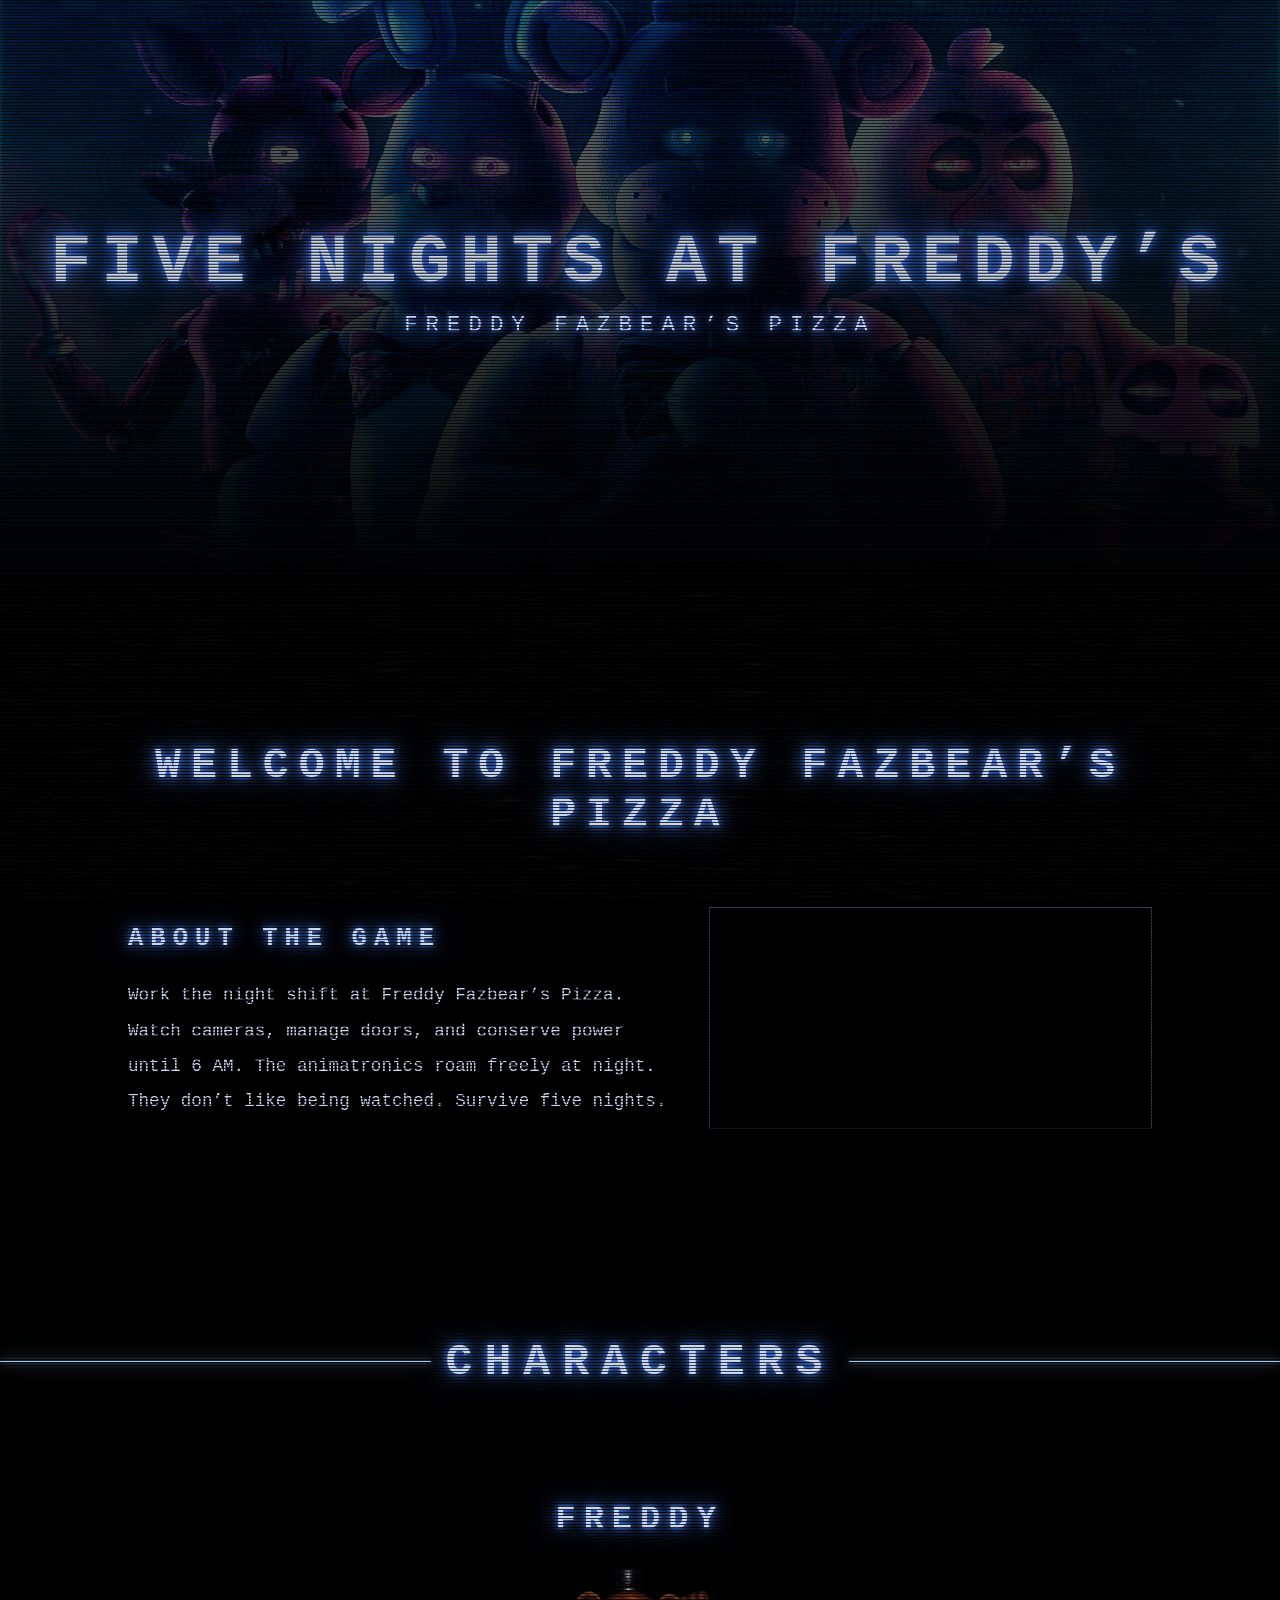
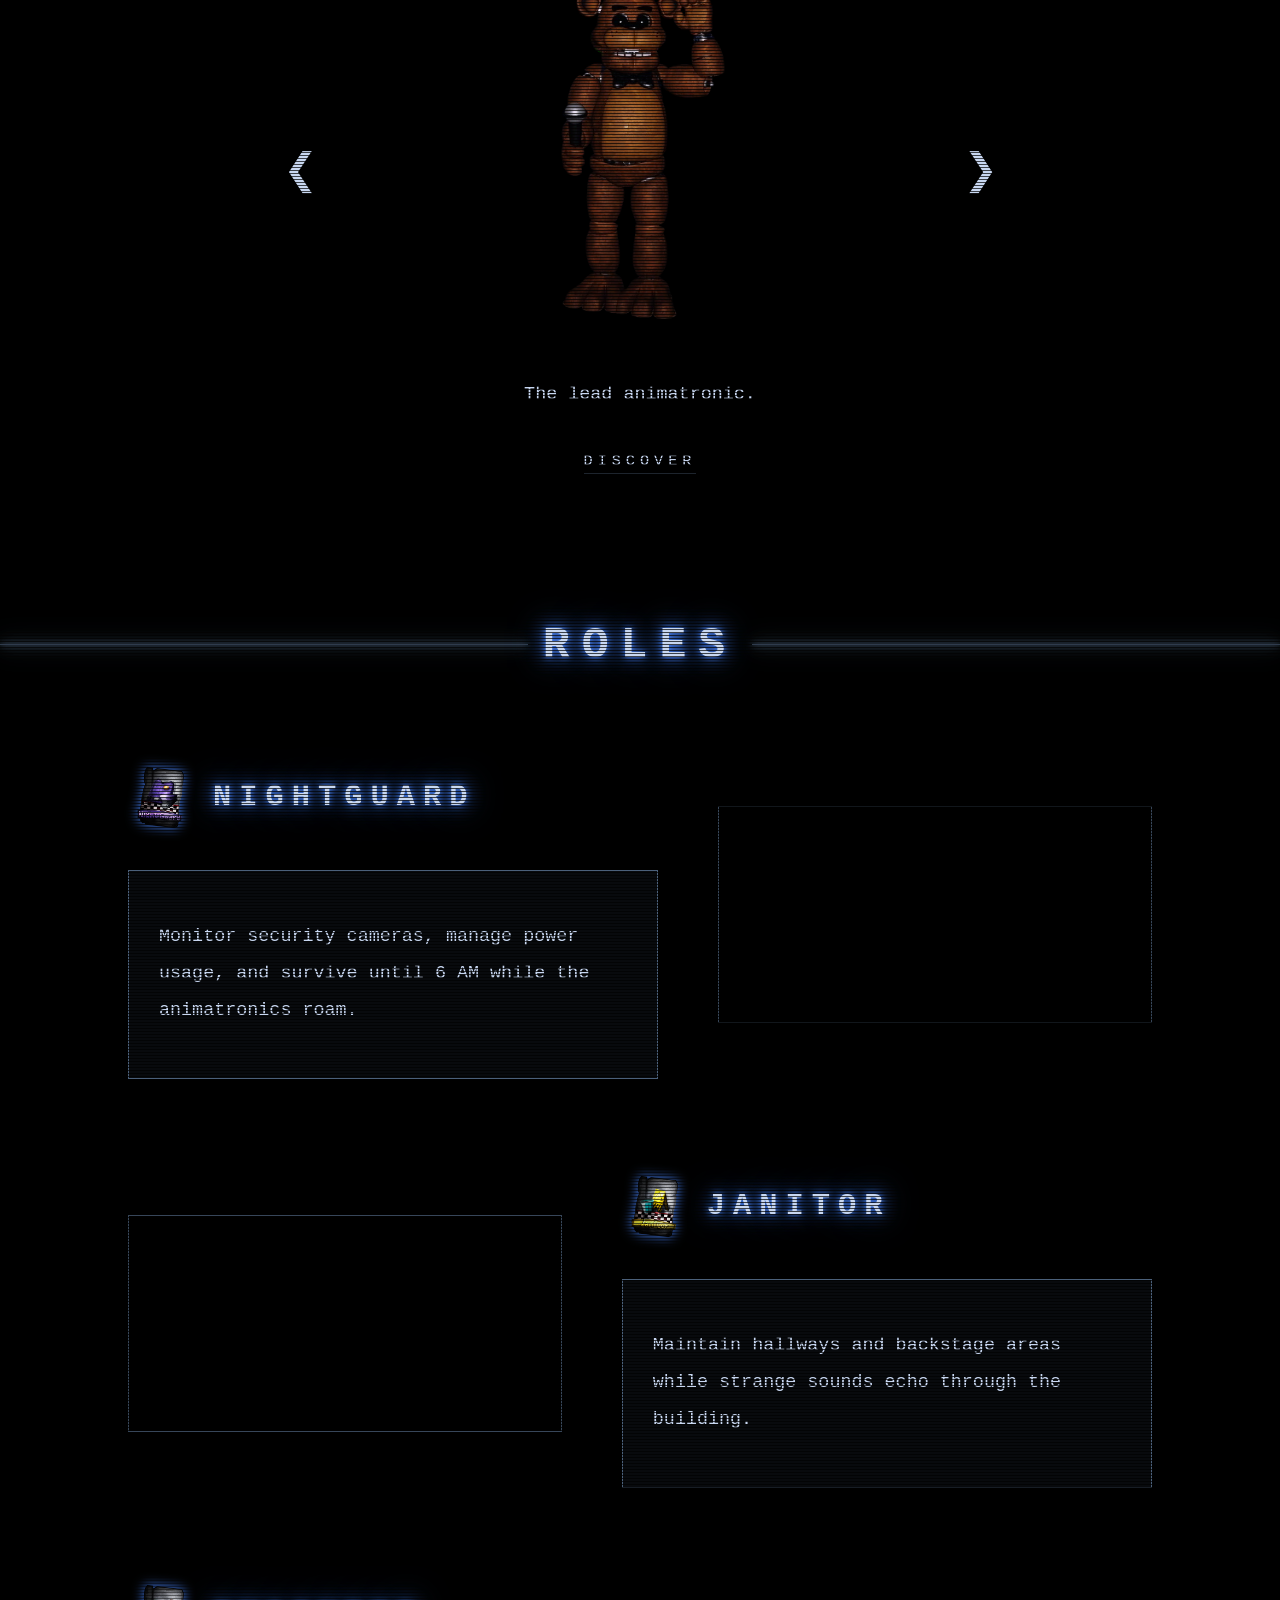
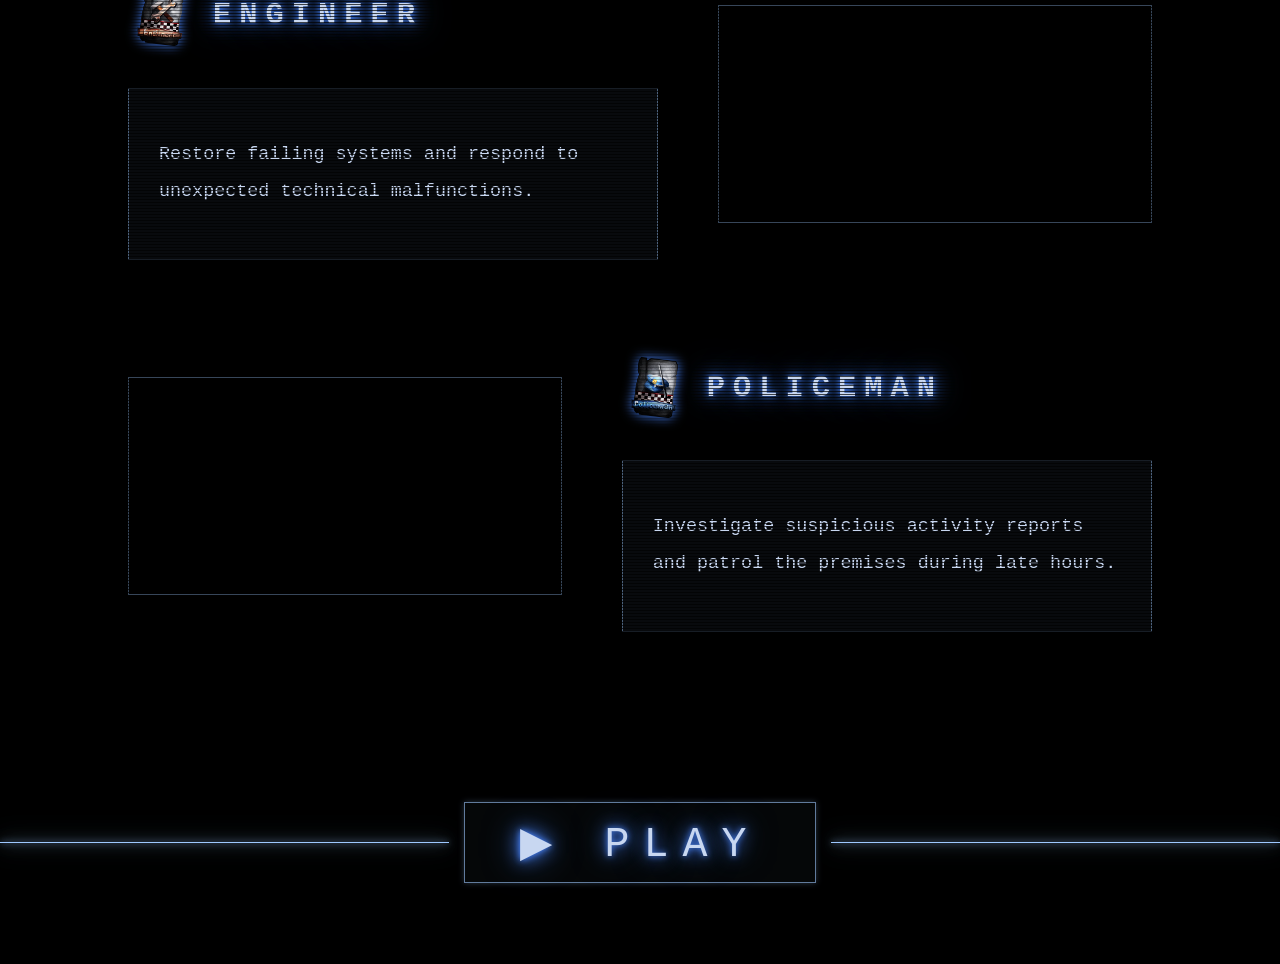
==== index.html @ 4bfc426b "Update and rename fnaf1.html to index.html" ====
<!DOCTYPE html>
<html lang="en">
<head>
<meta charset="UTF-8">
<title>FNAF 1 - Explore</title>
<meta name="viewport" content="width=device-width, initial-scale=1.0">
<link rel="stylesheet" href="fnaf1.css">
</head>

<body>

    <div class="tv-noise"></div>

<header class="fnaf1-header">
    <div class="header-content">
        <h1>Five Nights at Freddy’s</h1>
        <p class="subtitle">FREDDY FAZBEAR’S PIZZA</p>
    </div>
</header>

<section class="fnaf1-content">

    <div class="intro-box">
        <h2>WELCOME TO FREDDY FAZBEAR’S PIZZA</h2>
    </div>

    <div class="grid">
        <div class="description">
            <h3>ABOUT THE GAME</h3>
            <p>
Work the night shift at Freddy Fazbear’s Pizza.  
Watch cameras, manage doors, and conserve power until 6 AM.  

The animatronics roam freely at night.  
They don’t like being watched.  

Survive five nights.
            </p>
        </div>

        <div class="video-preview">
            <video autoplay muted loop playsinline>
                <source src="videos/fnaf1footage.mp4" type="video/mp4">
            </video>
        </div>
    </div>

</section>

<section class="characters-section">

    <div class="section-title">
    <span class="line"></span>
    <h2>CHARACTERS</h2>
    <span class="line"></span>
</div>

    <div class="character-carousel">

        <button class="arrow left">&#10094;</button>

        <div class="character-card">
            <h3 id="char-name">FREDDY</h3>
            <img id="char-image" src="characters/freddyfazbear.webp" alt="Freddy">

            <div class="character-info">
                <p id="char-desc">
                    The lead animatronic.
                </p>

                <a id="char-link"
                   href="https://fnaf-coop.fandom.com/wiki/Freddy_Fazbear"
                   target="_blank"
                   class="discover-btn">
                    DISCOVER
                </a>
            </div>

        </div>

        <button class="arrow right">&#10095;</button>

    </div>

</section>

<script>
const characters = [
    {
        name: "FREDDY",
        image: "characters/freddyfazbear.webp",
        desc: "The lead animatronic..",
        link: "https://fnaf-coop.fandom.com/wiki/Freddy_Fazbear"
    },
    {
        name: "BONNIE",
        image: "characters/bonnie.webp",
        desc: "Often the first to move..",
        link: "#"
    },
    {
        name: "CHICA",
        image: "characters/chica.webp",
        desc: "Lurks near the kitchen and right hallway.",
        link: "#"
    },
    {
        name: "FOXY",
        image: "characters/foxy.webp",
        desc: "Hides in Pirate Cove. Moves fast if ignored.",
        link: "#"
    }
];

let current = 0;

const nameEl = document.getElementById("char-name");
const imgEl = document.getElementById("char-image");
const descEl = document.getElementById("char-desc");
const linkEl = document.getElementById("char-link");

document.querySelector(".arrow.right").addEventListener("click", () => {
    current = (current + 1) % characters.length;
    updateCharacter();
});

document.querySelector(".arrow.left").addEventListener("click", () => {
    current = (current - 1 + characters.length) % characters.length;
    updateCharacter();
});

function updateCharacter() {
    nameEl.textContent = characters[current].name;
    imgEl.src = characters[current].image;
    descEl.textContent = characters[current].desc;
    linkEl.href = characters[current].link;
}
</script>


<section class="roles-section">

    <div class="section-title">
    <span class="line"></span>
    <h2>ROLES</h2>
    <span class="line"></span>
</div>

    <div class="role-block">
        <div class="role-text">
            <div class="role-header">
                <img src="images/nightguard.webp" class="role-icon">
                <h3>NIGHTGUARD</h3>
            </div>

            <div class="role-desc">
                <p>
                    Monitor security cameras, manage power usage,
                    and survive until 6 AM while the animatronics roam.
                </p>
            </div>
        </div>

        <div class="role-video">
            <video autoplay muted loop playsinline>
                <source src="videos/fnaf1Nightguard.mp4" type="video/mp4">
            </video>
        </div>
    </div>

    <div class="role-block reverse">
        <div class="role-text">
            <div class="role-header">
                <img src="images/janitor.webp" class="role-icon">
                <h3>JANITOR</h3>
            </div>

            <div class="role-desc">
                <p>
                    Maintain hallways and backstage areas
                    while strange sounds echo through the building.
                </p>
            </div>
        </div>

        <div class="role-video">
            <video autoplay muted loop playsinline>
                <source src="videos/fnaf1Janitor.mp4" type="video/mp4">
            </video>
        </div>
    </div>

    <div class="role-block">
        <div class="role-text">
            <div class="role-header">
                <img src="images/engineer.webp" class="role-icon">
                <h3>ENGINEER</h3>
            </div>

            <div class="role-desc">
                <p>
                    Restore failing systems and respond
                    to unexpected technical malfunctions.
                </p>
            </div>
        </div>

        <div class="role-video">
            <video autoplay muted loop playsinline>
                <source src="videos/fnaf1Engineer.mp4" type="video/mp4">
            </video>
        </div>
    </div>

    <div class="role-block reverse">
        <div class="role-text">
            <div class="role-header">
                <img src="images/policeman.webp" class="role-icon">
                <h3>POLICEMAN</h3>
            </div>

            <div class="role-desc">
                <p>
                    Investigate suspicious activity reports
                    and patrol the premises during late hours.
                </p>
            </div>
        </div>

        <div class="role-video">
            <video autoplay muted loop playsinline>
                <source src="videos/fnaf1Policeman.mp4" type="video/mp4">
            </video>
        </div>
    </div>

</section>

<section class="play-section">
    <div class="section-title play-title">
        <span class="line"></span>
        <a href="https://www.roblox.com/games/12495498157/FNAF-Co-op"
           target="_blank"
           class="play-btn">
            ▶ PLAY
        </a>
        <span class="line"></span>
    </div>
</section>

</body>
</html>
---- fnaf1.css ----
/* =============================== */
/* GLOBAL */
/* =============================== */

body {
    margin: 0;
    background: #000;
    color: #C8D7F1;
    font-family: 'Consolas', monospace;
    overflow-x: hidden;
    position: relative;
}

/* =============================== */
/* TRAILER TEXT STYLE */
/* =============================== */

.trailer-text,
.header-content h1,
.subtitle,
.intro-box h2,
.description h3,
.characters-title,
.character-card h3,
.roles-title,
.role-header h3,
.play-btn {
    font-family: 'Consolas', monospace;
    text-transform: uppercase;
    letter-spacing: 10px;
    color: #C8D7F1;

    text-shadow:
    0 0 6px #4A86FF,
    0 0 18px #4A86FF,
    0 0 35px rgba(74,134,255,0.6);
}

/* =============================== */
/* SCANLINES */
/* =============================== */

.trailer-text,
.header-content h1,
.subtitle,
.intro-box h2,
.characters-title,
.roles-title,
.character-card h3 {
    position: relative;
}

.trailer-text::after,
.header-content h1::after,
.subtitle::after,
.intro-box h2::after,
.characters-title::after,
.roles-title::after,
.character-card h3::after,
.role-header h3::after {
    
    content: "";
    position: absolute;
    inset: 0;
    pointer-events: none;
    background: repeating-linear-gradient(
    to bottom,
    rgba(0,0,0,0.35) 0px,
    rgba(0,0,0,0.35) 1px,
    transparent 1px,
    transparent 3px
);
opacity: 0.75;
mix-blend-mode: multiply;

}

/* global subtle scanlines */
body::before {
    content: "";
    position: fixed;
    inset: 0;
    pointer-events: none;
    z-index: 0;
    background: repeating-linear-gradient(
        to bottom,
        rgba(255,255,255,0.02) 0px,
        rgba(255,255,255,0.02) 1px,
        transparent 1px,
        transparent 4px
    );
}

/* =============================== */
/* FLICKER TITLE */
/* =============================== */

@keyframes fnafFlicker {
    0%,18%,22%,25%,53%,57%,100% { opacity:1; }
    20%,24%,55% { opacity:.4; }
}

.header-content h1 {
    animation: fnafFlicker 4s infinite;
    font-size: 4.3rem;
    margin: 0;
}

/* =============================== */
/* HEADER */
/* =============================== */

.fnaf1-header {
    height: 65vh;
    background:
        linear-gradient(to bottom, rgba(0,0,0,0.5), rgba(0,0,0,1)),
        url("../images/fnaf1header.webp") center/cover no-repeat;

    display: flex;
    align-items: center;
    justify-content: center;
    text-align: center;
}

.subtitle {
    font-size: 1.4rem;
    letter-spacing: 8px;
    margin-top: 10px;
}

/* =============================== */
/* CONTENT */
/* =============================== */

.fnaf1-content {
    padding: 120px 10% 40px 10%;
    text-align: center;
}

.intro-box {
    margin-bottom: 60px;
}

.intro-box h2 {
    font-size: 2.7rem;
}

.grid {
    display: grid;
    grid-template-columns: 1.1fr 0.9fr;
    gap: 40px;
    margin-bottom: 40px;
    align-items: center;
    text-align: left;
}

.description h3 {
    font-size: 1.6rem;
    letter-spacing: 7px;
    margin-bottom: 25px;
}

.description p {
    font-size: 1.1rem;
    line-height: 2;
    color: #C8D7F1;
}

/* REMOVE WEIRD VIDEO EDGE LINES */
.video-preview {
    border: 1px solid rgba(158,200,255,0.3);
}

.video-preview video,
.role-video video {
    width: 100%;
    height: 100%;
    object-fit: cover;
    display: block;
}

.role-video {
    box-sizing: border-box;
}

/* =============================== */
/* SECTION TITLES (CENTERED + 2 CLEAN LINES) */
/* =============================== */

.characters-title,
.roles-title {
    display: flex;
    align-items: center;
    justify-content: center;
    width: 100%;
    text-align: center;

    font-size: 2.8rem;
    letter-spacing: 12px;
    margin-bottom: 50px;
}

/* =============================== */
/* CHARACTERS */
/* =============================== */

.characters-section {
    padding: 40px 10% 20px 10%;
    text-align: center;
}

.character-carousel {
    display: grid;
    grid-template-columns: 80px 520px 80px;
    align-items: center;
    justify-content: center;
    gap: 40px;
}

.arrow {
    background: none;
    border: none;
    color: #C8D7F1;
    font-size: 2.6rem;
    cursor: pointer;
    transition: 0.3s ease;
}

.arrow:hover {
    color: #9EC8FF;
}

.character-card {
    width: 520px;
    text-align: center;
}

.character-card h3 {
    font-size: 2.1rem;
    letter-spacing: 8px;
    margin-bottom: 25px;
}

.character-card img {
    width: 100%;
    max-width: 360px;
    height: 360px;
    object-fit: contain;
    margin-bottom: 30px;
}

.character-info p {
    font-size: 1.15rem;
    line-height: 2;
}

/* =============================== */
/* CHARACTER DISCOVER BUTTON */
/* =============================== */

.discover-btn {
    display: inline-block;
    margin-top: 20px;

    font-size: 0.95rem;
    letter-spacing: 5px;
    text-decoration: none;
    color: #C8D7F1;

    position: relative;

    transition: letter-spacing 0.25s ease;
}

.discover-btn::after {
    content: "";
    position: absolute;
    left: 0;
    bottom: -4px;
    width: 100%;
    height: 1px;
    background: rgba(158,200,255,0.6);
}

.discover-btn:hover {
    letter-spacing: 8px;
}

/* =============================== */
/* ROLES (MATCH FNAF 3 STRUCTURE BUT FNAF 1 STYLE) */
/* =============================== */

.roles-section {
    padding: 50px 10%;
}

.role-block {
    display: grid;
    grid-template-columns: 1.1fr 0.9fr;
    gap: 60px;
    margin-bottom: 80px;
    align-items: center;
}

.role-block.reverse {
    direction: rtl;
}

.role-block.reverse > * {
    direction: ltr;
}

.role-text {
    display: flex;
    flex-direction: column;
    justify-content: center;
}

.role-header {
    display: flex;
    align-items: center;
    gap: 20px;
    margin-bottom: 25px;
}

.role-header h3 {
    font-size: 1.9rem;
    letter-spacing: 8px;
}

/* FNAF1 STYLE FRAME AROUND ROLE BLOCK */

.role-desc {
    padding: 30px;
    background: rgba(158,200,255,0.05);
    border: 1px solid rgba(158,200,255,0.45);
}

.role-desc p {
    font-size: 1.15rem;
    line-height: 2;
}

.role-video {
    border: 1px solid rgba(158,200,255,0.35);
    background: #000;
    overflow: hidden;
    box-sizing: border-box;
}

.role-icon {
    width: 65px;
    height: 65px;
    object-fit: contain;
    filter: drop-shadow(0 0 6px #4A86FF);
}

/* =============================== */
/* CLEAN FNAF 1 PLAY BUTTON (FINAL) */
/* =============================== */

.play-btn {
    display: inline-block;

    font-size: 2.6rem;
    letter-spacing: 12px;
    text-decoration: none;
    color: #C8D7F1;

    padding: 14px 55px;

    background: rgba(158,200,255,0.03);
    border: 1px solid rgba(158,200,255,0.6);

    /* VERY subtle static glow */
    box-shadow: 0 0 6px rgba(158,200,255,0.25);

    transition: 
        letter-spacing 0.25s ease,
        background 0.25s ease,
        box-shadow 0.25s ease;
}

/* hover = FNAF menu feel */
.play-btn:hover {
    letter-spacing: 18px;
    background: rgba(158,200,255,0.08);

    /* slightly stronger but NOT explosive */
    box-shadow: 0 0 10px rgba(158,200,255,0.4);
}

/* =============================== */
/* TV NOISE */
/* =============================== */

.tv-noise {
    position: fixed;
    inset: 0;
    pointer-events: none;
    z-index: -1;
    background: url('../images/noise.gif') repeat;
    opacity: 0.08;
}

/* =============================== */
/* UNIVERSAL CENTERED SECTION TITLE */
/* =============================== */

.section-title {
    position: relative;
    width: 100vw;          /* full viewport width */
    left: 50%;
    transform: translateX(-50%);
    
    display: flex;
    align-items: center;
    justify-content: center;
    gap: 15px;

    margin: 80px 0;
}

.section-title h2 {
    font-size: 2.8rem;
    letter-spacing: 12px;
    margin: 0;
}

.section-title h2 {
    font-family: 'Consolas', monospace;
    text-transform: uppercase;
    letter-spacing: 12px;
    color: #C8D7F1;

    text-shadow:
        0 0 6px #4A86FF,
        0 0 18px #4A86FF,
        0 0 35px rgba(74,134,255,0.6);
}

/* glowing lines */

.section-title .line {
    flex: 1;
    height: 1px;
    background: #9EC8FF;

    box-shadow:
        0 0 6px #9EC8FF,
        0 0 15px #9EC8FF,
        0 0 25px rgba(158,200,255,0.8);
}

/* PLAY specific */

.play-title {
    margin: 40px auto 70px auto;
}

.play-btn {
    font-size: 2.6rem;
    letter-spacing: 14px;
    color: #C8D7F1;
    text-decoration: none;
    transition: 0.3s ease;
}

.play-btn:hover {
    color: #9EC8FF;
}
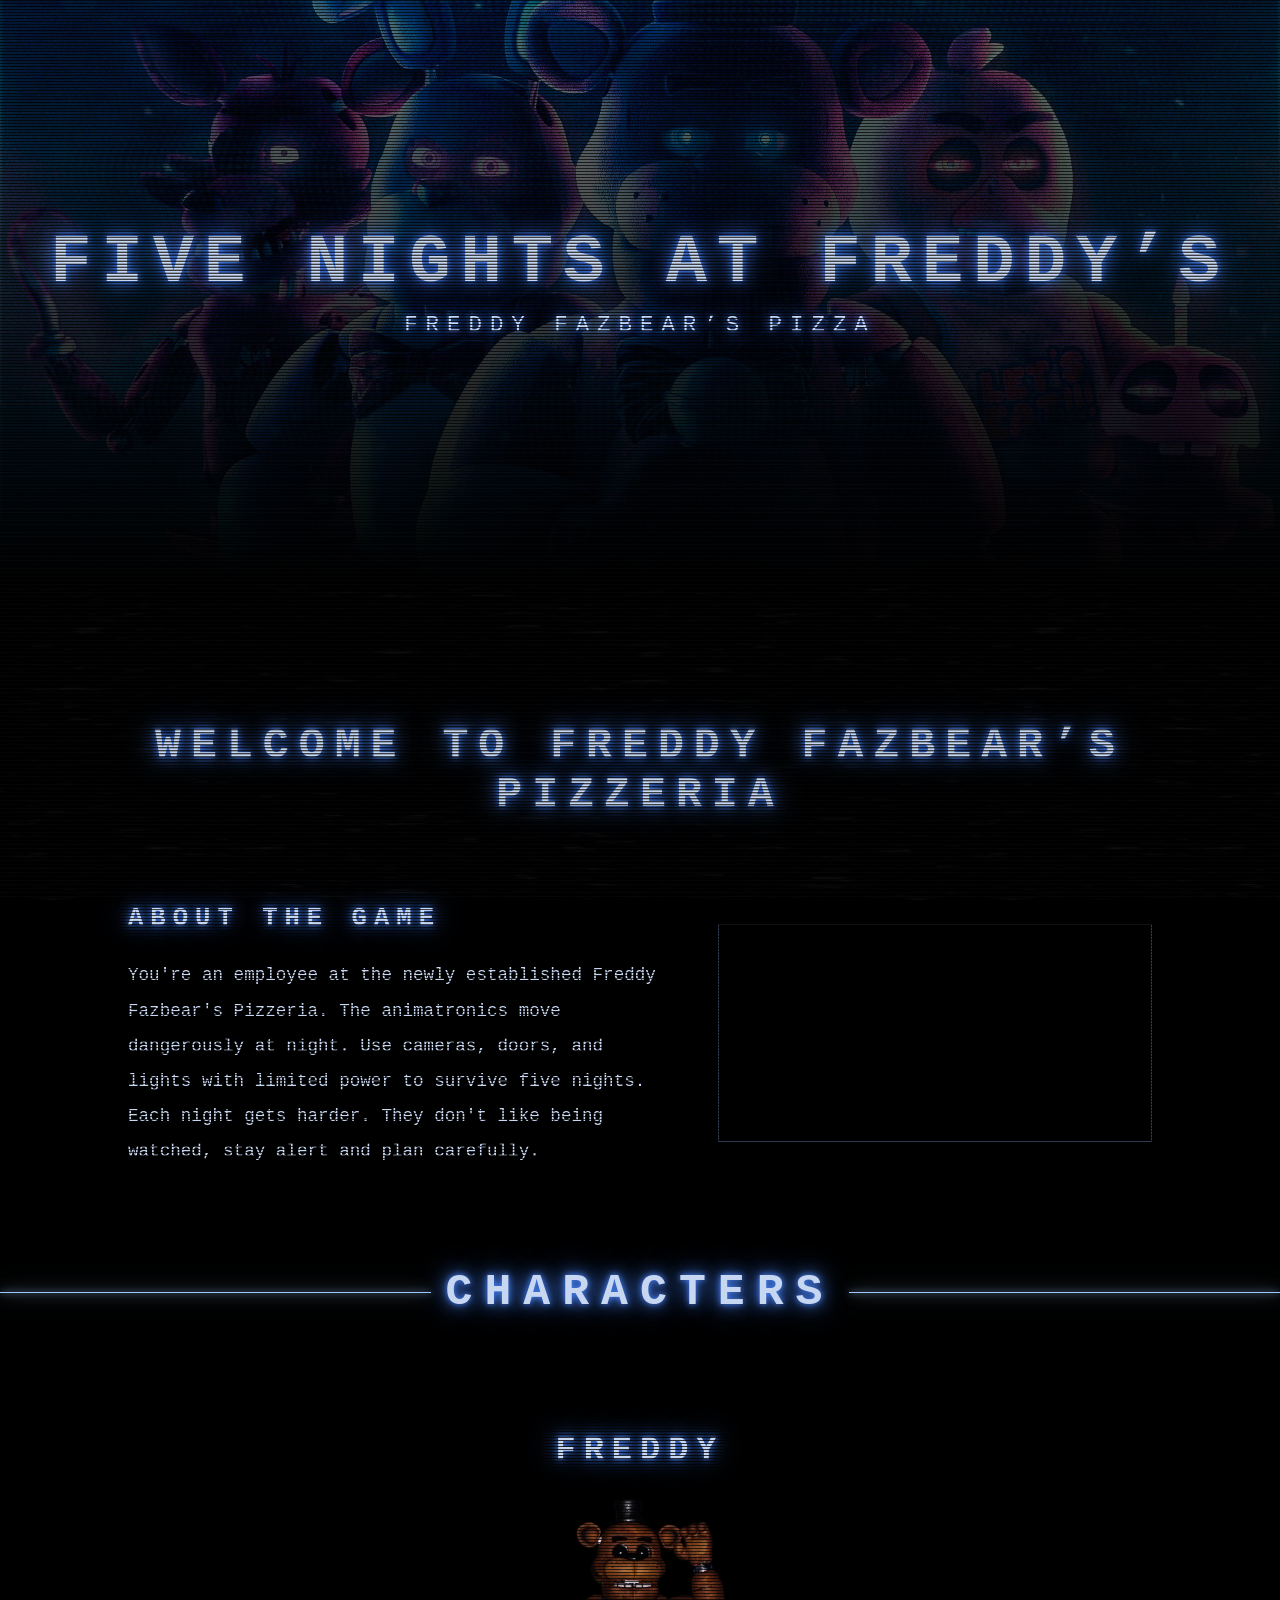
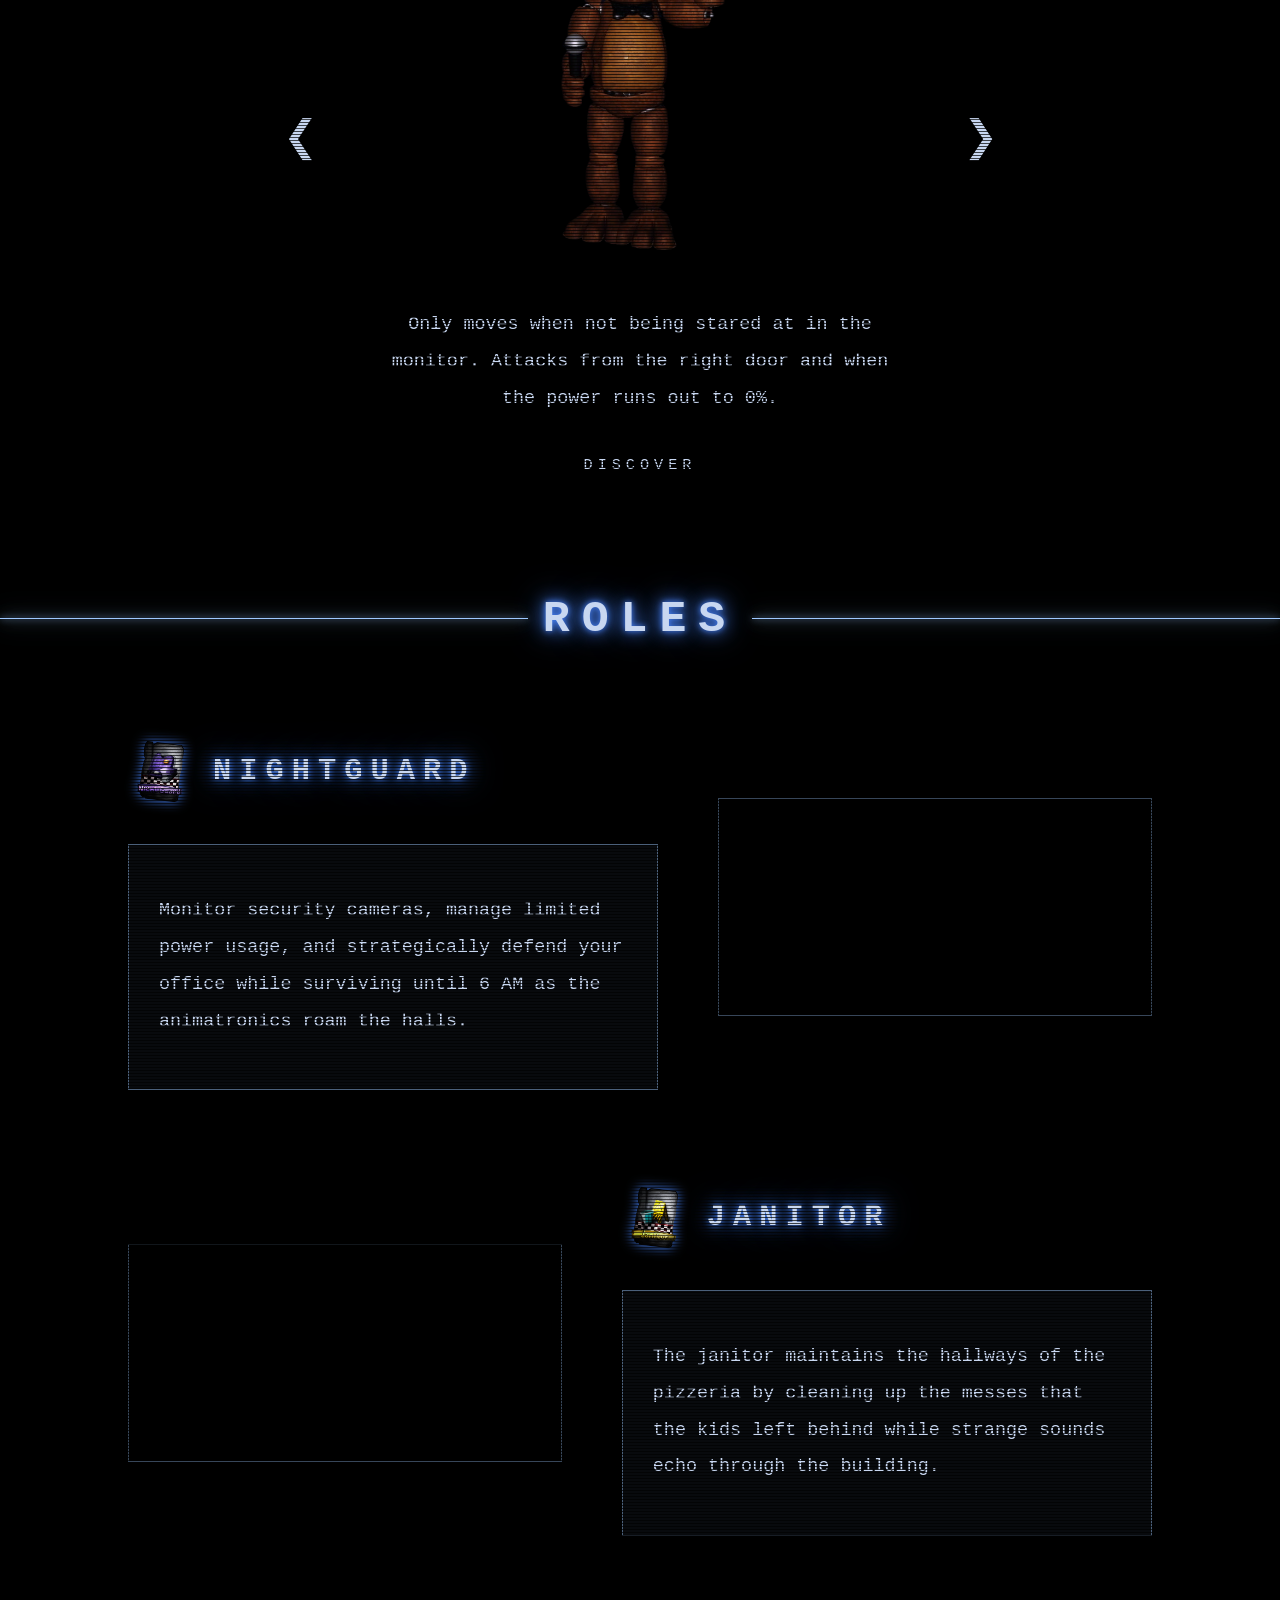
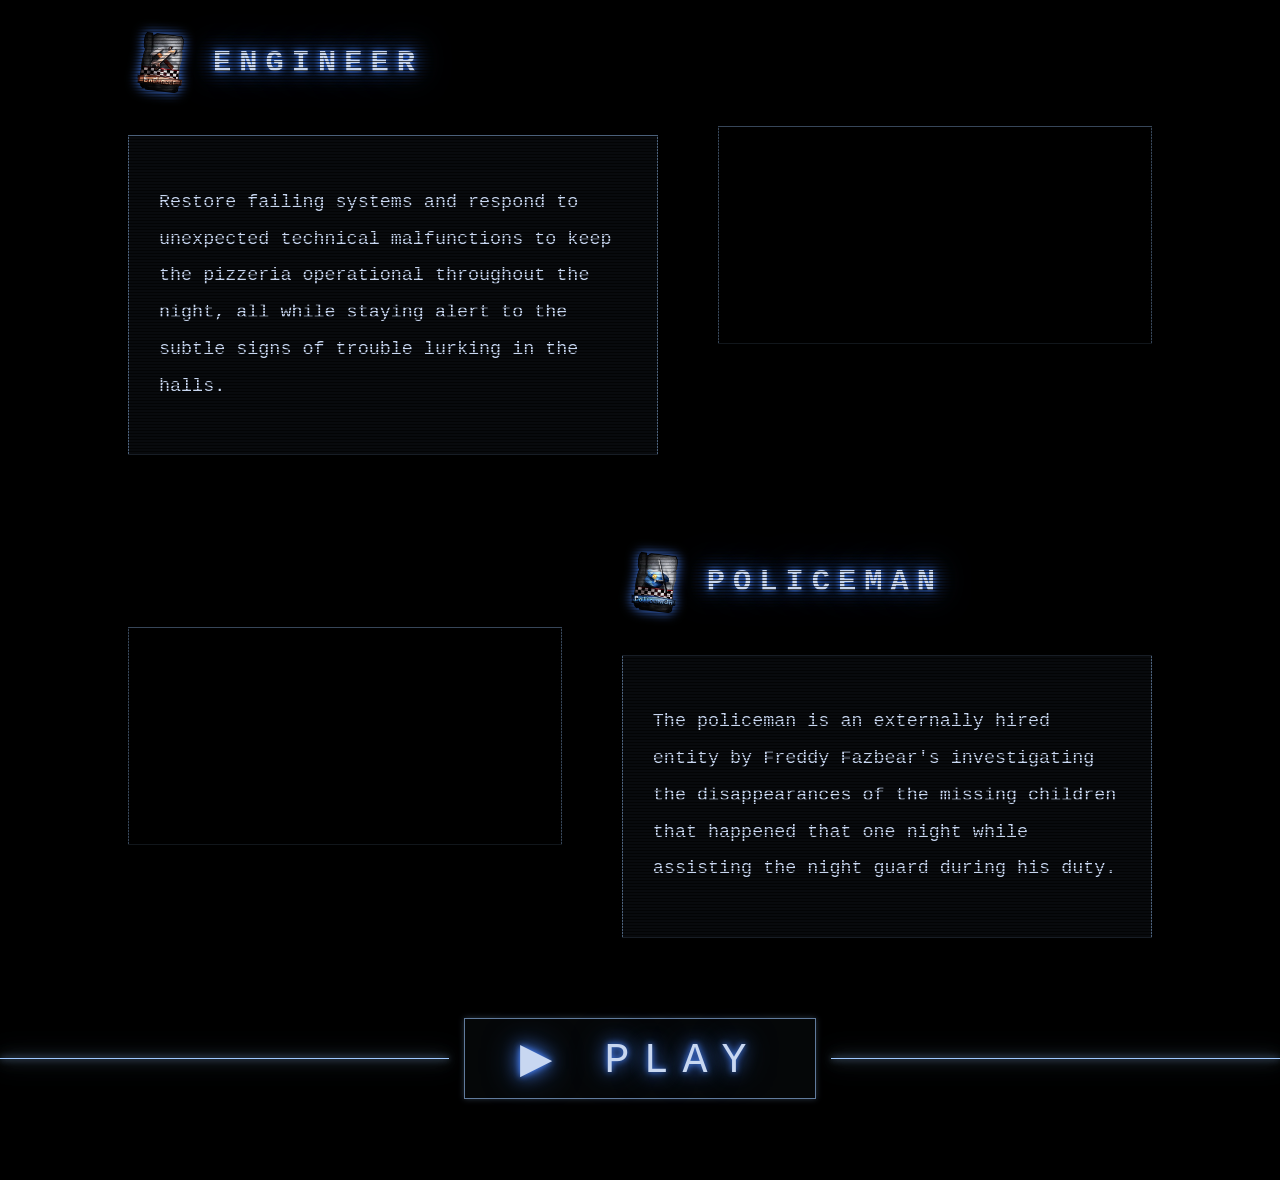
==== commit 51069a49: "Update index.html" ====
--- a/index.html
+++ b/index.html
@@ -21,32 +21,30 @@
 <section class="fnaf1-content">
 
     <div class="intro-box">
-        <h2>WELCOME TO FREDDY FAZBEAR’S PIZZA</h2>
+        <h2>WELCOME TO FREDDY FAZBEAR’S PIZZERIA</h2>
     </div>
 
     <div class="grid">
         <div class="description">
             <h3>ABOUT THE GAME</h3>
             <p>
-Work the night shift at Freddy Fazbear’s Pizza.  
-Watch cameras, manage doors, and conserve power until 6 AM.  
-
-The animatronics roam freely at night.  
-They don’t like being watched.  
-
-Survive five nights.
+You're an employee at the newly established Freddy Fazbear's Pizzeria. 
+The animatronics move dangerously at night. 
+Use cameras, doors, and lights with limited power to survive five nights. 
+Each night gets harder. They don't like being watched, stay alert and plan carefully.
             </p>
         </div>
 
         <div class="video-preview">
             <video autoplay muted loop playsinline>
-                <source src="videos/fnaf1footage.mp4" type="video/mp4">
-            </video>
-        </div>
-    </div>
-
-</section>
-
+                <source src="../videos/fnaf1footage.mp4" type="video/mp4">
+            </video>
+        </div>
+    </div>
+
+</section>
+
+<!-- CHARACTERS SECTION -->
 <section class="characters-section">
 
     <div class="section-title">
@@ -61,11 +59,11 @@
 
         <div class="character-card">
             <h3 id="char-name">FREDDY</h3>
-            <img id="char-image" src="characters/freddyfazbear.webp" alt="Freddy">
+            <img id="char-image" src="../characters/freddyfazbear.webp" alt="Freddy">
 
             <div class="character-info">
                 <p id="char-desc">
-                    The lead animatronic.
+                    Only moves when not being stared at in the monitor. Attacks from the right door and when the power runs out to 0%.
                 </p>
 
                 <a id="char-link"
@@ -88,26 +86,26 @@
 const characters = [
     {
         name: "FREDDY",
-        image: "characters/freddyfazbear.webp",
-        desc: "The lead animatronic..",
+        image: "../characters/freddyfazbear.webp",
+        desc: "Only moves when not being stared at in the monitor. Attacks from the right door and when the power runs out to 0%.",
         link: "https://fnaf-coop.fandom.com/wiki/Freddy_Fazbear"
     },
     {
         name: "BONNIE",
-        image: "characters/bonnie.webp",
-        desc: "Often the first to move..",
+        image: "../characters/bonnie.webp",
+        desc: "Most active animatronic. Attacks from the left door. Can move to any room on the left side instantly.",
         link: "#"
     },
     {
         name: "CHICA",
-        image: "characters/chica.webp",
-        desc: "Lurks near the kitchen and right hallway.",
+        image: "../characters/chica.webp",
+        desc: "Moves in a set loop on the right side. Spends time in the kitchen (audio-only). Attacks from the right door.",
         link: "#"
     },
     {
         name: "FOXY",
-        image: "characters/foxy.webp",
-        desc: "Hides in Pirate Cove. Moves fast if ignored.",
+        image: "../characters/foxy.webp",
+        desc: "Aggression builds based on how often he's monitored. Runs down the West Hall and drains your power if he hits the left door.",
         link: "#"
     }
 ];
@@ -130,14 +128,29 @@
 });
 
 function updateCharacter() {
-    nameEl.textContent = characters[current].name;
-    imgEl.src = characters[current].image;
-    descEl.textContent = characters[current].desc;
-    linkEl.href = characters[current].link;
+    imgEl.classList.add("fade-out");
+
+    setTimeout(() => {
+        nameEl.textContent = characters[current].name;
+        imgEl.src = characters[current].image;
+        descEl.textContent = characters[current].desc;
+        linkEl.href = characters[current].link;
+
+        imgEl.classList.remove("fade-out");
+        imgEl.classList.add("fade-in");
+
+        setTimeout(() => {
+            imgEl.classList.remove("fade-in");
+        }, 350);
+
+    }, 200);
 }
+
 </script>
 
 
+<!-- ROLES SECTION -->
+
 <section class="roles-section">
 
     <div class="section-title">
@@ -146,90 +159,94 @@
     <span class="line"></span>
 </div>
 
+    <!-- 1. NIGHTGUARD -->
     <div class="role-block">
         <div class="role-text">
             <div class="role-header">
-                <img src="images/nightguard.webp" class="role-icon">
+                <img src="../images/nightguard.webp" class="role-icon">
                 <h3>NIGHTGUARD</h3>
             </div>
 
             <div class="role-desc">
                 <p>
-                    Monitor security cameras, manage power usage,
-                    and survive until 6 AM while the animatronics roam.
-                </p>
-            </div>
-        </div>
-
-        <div class="role-video">
-            <video autoplay muted loop playsinline>
-                <source src="videos/fnaf1Nightguard.mp4" type="video/mp4">
-            </video>
-        </div>
-    </div>
-
+                    Monitor security cameras, manage limited power usage, and strategically 
+                    defend your office while surviving until 6 AM as the animatronics roam the halls.
+                </p>
+            </div>
+        </div>
+
+        <div class="role-video">
+            <video autoplay muted loop playsinline>
+                <source src="../videos/fnaf1Nightguard.mp4" type="video/mp4">
+            </video>
+        </div>
+    </div>
+
+    <!-- 2. JANITOR -->
     <div class="role-block reverse">
         <div class="role-text">
             <div class="role-header">
-                <img src="images/janitor.webp" class="role-icon">
+                <img src="../images/janitor.webp" class="role-icon">
                 <h3>JANITOR</h3>
             </div>
 
             <div class="role-desc">
                 <p>
-                    Maintain hallways and backstage areas
-                    while strange sounds echo through the building.
-                </p>
-            </div>
-        </div>
-
-        <div class="role-video">
-            <video autoplay muted loop playsinline>
-                <source src="videos/fnaf1Janitor.mp4" type="video/mp4">
-            </video>
-        </div>
-    </div>
-
+                    The janitor maintains the hallways of the pizzeria by cleaning up the messes that the kids left 
+                    behind while strange sounds echo through the building. 
+                </p>
+            </div>
+        </div>
+
+        <div class="role-video">
+            <video autoplay muted loop playsinline>
+                <source src="../videos/fnaf1Janitor.mp4" type="video/mp4">
+            </video>
+        </div>
+    </div>
+
+    <!-- 3. ENGINEER -->
     <div class="role-block">
         <div class="role-text">
             <div class="role-header">
-                <img src="images/engineer.webp" class="role-icon">
+                <img src="../images/engineer.webp" class="role-icon">
                 <h3>ENGINEER</h3>
             </div>
 
             <div class="role-desc">
                 <p>
-                    Restore failing systems and respond
-                    to unexpected technical malfunctions.
-                </p>
-            </div>
-        </div>
-
-        <div class="role-video">
-            <video autoplay muted loop playsinline>
-                <source src="videos/fnaf1Engineer.mp4" type="video/mp4">
-            </video>
-        </div>
-    </div>
-
+                    Restore failing systems and respond to unexpected technical malfunctions 
+                    to keep the pizzeria operational throughout the night, all while staying alert to the subtle signs of trouble lurking in the halls.
+                </p>
+            </div>
+        </div>
+
+        <div class="role-video">
+            <video autoplay muted loop playsinline>
+                <source src="../videos/fnaf1Engineer.mp4" type="video/mp4">
+            </video>
+        </div>
+    </div>
+
+    <!-- 4. POLICEMAN -->
     <div class="role-block reverse">
         <div class="role-text">
             <div class="role-header">
-                <img src="images/policeman.webp" class="role-icon">
+                <img src="../images/policeman.webp" class="role-icon">
                 <h3>POLICEMAN</h3>
             </div>
 
             <div class="role-desc">
                 <p>
-                    Investigate suspicious activity reports
-                    and patrol the premises during late hours.
-                </p>
-            </div>
-        </div>
-
-        <div class="role-video">
-            <video autoplay muted loop playsinline>
-                <source src="videos/fnaf1Policeman.mp4" type="video/mp4">
+                    The policeman is an externally hired entity by Freddy Fazbear's investigating the disappearances
+                     of the missing children that happened that one night while assisting the night guard during his duty.
+                </p>
+            </div>
+        </div>
+
+        <div class="role-video">
+            <video autoplay muted loop playsinline>
+                <source src="../videos/fnaf1Policeman.mp4" type="video/mp4">
             </video>
         </div>
     </div>
--- a/fnaf1.css
+++ b/fnaf1.css
@@ -133,12 +133,12 @@
 /* =============================== */
 
 .fnaf1-content {
-    padding: 120px 10% 40px 10%;
+    padding: 100px 10% 0px 10%;
     text-align: center;
 }
 
 .intro-box {
-    margin-bottom: 60px;
+    margin-bottom: 30px;
 }
 
 .intro-box h2 {
@@ -148,7 +148,8 @@
 .grid {
     display: grid;
     grid-template-columns: 1.1fr 0.9fr;
-    gap: 40px;
+    gap: 60px;         
+    margin-top: 60px;   
     margin-bottom: 40px;
     align-items: center;
     text-align: left;
@@ -158,6 +159,7 @@
     font-size: 1.6rem;
     letter-spacing: 7px;
     margin-bottom: 25px;
+    padding-right: 100px;
 }
 
 .description p {
@@ -205,7 +207,7 @@
 /* =============================== */
 
 .characters-section {
-    padding: 40px 10% 20px 10%;
+    padding: 0px 10% 20px 10%;
     text-align: center;
 }
 
@@ -227,7 +229,10 @@
 }
 
 .arrow:hover {
-    color: #9EC8FF;
+    color: #C8D7F1;
+    text-shadow:
+        0 0 6px #4A86FF,
+        0 0 14px #4A86FF;
 }
 
 .character-card {
@@ -268,22 +273,33 @@
     color: #C8D7F1;
 
     position: relative;
-
-    transition: letter-spacing 0.25s ease;
-}
-
+    transition: 0.3s ease;
+}
+
+/* smooth underline line */
 .discover-btn::after {
     content: "";
     position: absolute;
     left: 0;
     bottom: -4px;
+    width: 0%;
+    height: 1px;
+    background: #4A86FF;
+
+    box-shadow: 0 0 6px #4A86FF;
+    transition: width 0.3s ease;
+}
+
+/* hover glow */
+.discover-btn:hover {
+    text-shadow:
+        0 0 5px #4A86FF,
+        0 0 12px #4A86FF;
+}
+
+/* line animates in */
+.discover-btn:hover::after {
     width: 100%;
-    height: 1px;
-    background: rgba(158,200,255,0.6);
-}
-
-.discover-btn:hover {
-    letter-spacing: 8px;
 }
 
 /* =============================== */
@@ -291,7 +307,7 @@
 /* =============================== */
 
 .roles-section {
-    padding: 50px 10%;
+    padding: 20px 10% 0 10%;
 }
 
 .role-block {
@@ -409,7 +425,8 @@
 
 .section-title {
     position: relative;
-    width: 100vw;          /* full viewport width */
+    z-index: 5;  
+    width: 100vw;         
     left: 50%;
     transform: translateX(-50%);
     
@@ -450,6 +467,9 @@
         0 0 6px #9EC8FF,
         0 0 15px #9EC8FF,
         0 0 25px rgba(158,200,255,0.8);
+        position: relative;
+    z-index: 5;   /* ADD THIS */
+        
 }
 
 /* PLAY specific */
@@ -468,4 +488,18 @@
 
 .play-btn:hover {
     color: #9EC8FF;
-}+}
+
+/* ANIMATRONIC IMAGE FADE */
+
+#char-image {
+    transition: opacity 0.35s ease;
+}
+
+#char-image.fade-out {
+    opacity: 0;
+}
+
+#char-image.fade-in {
+    opacity: 1;
+}
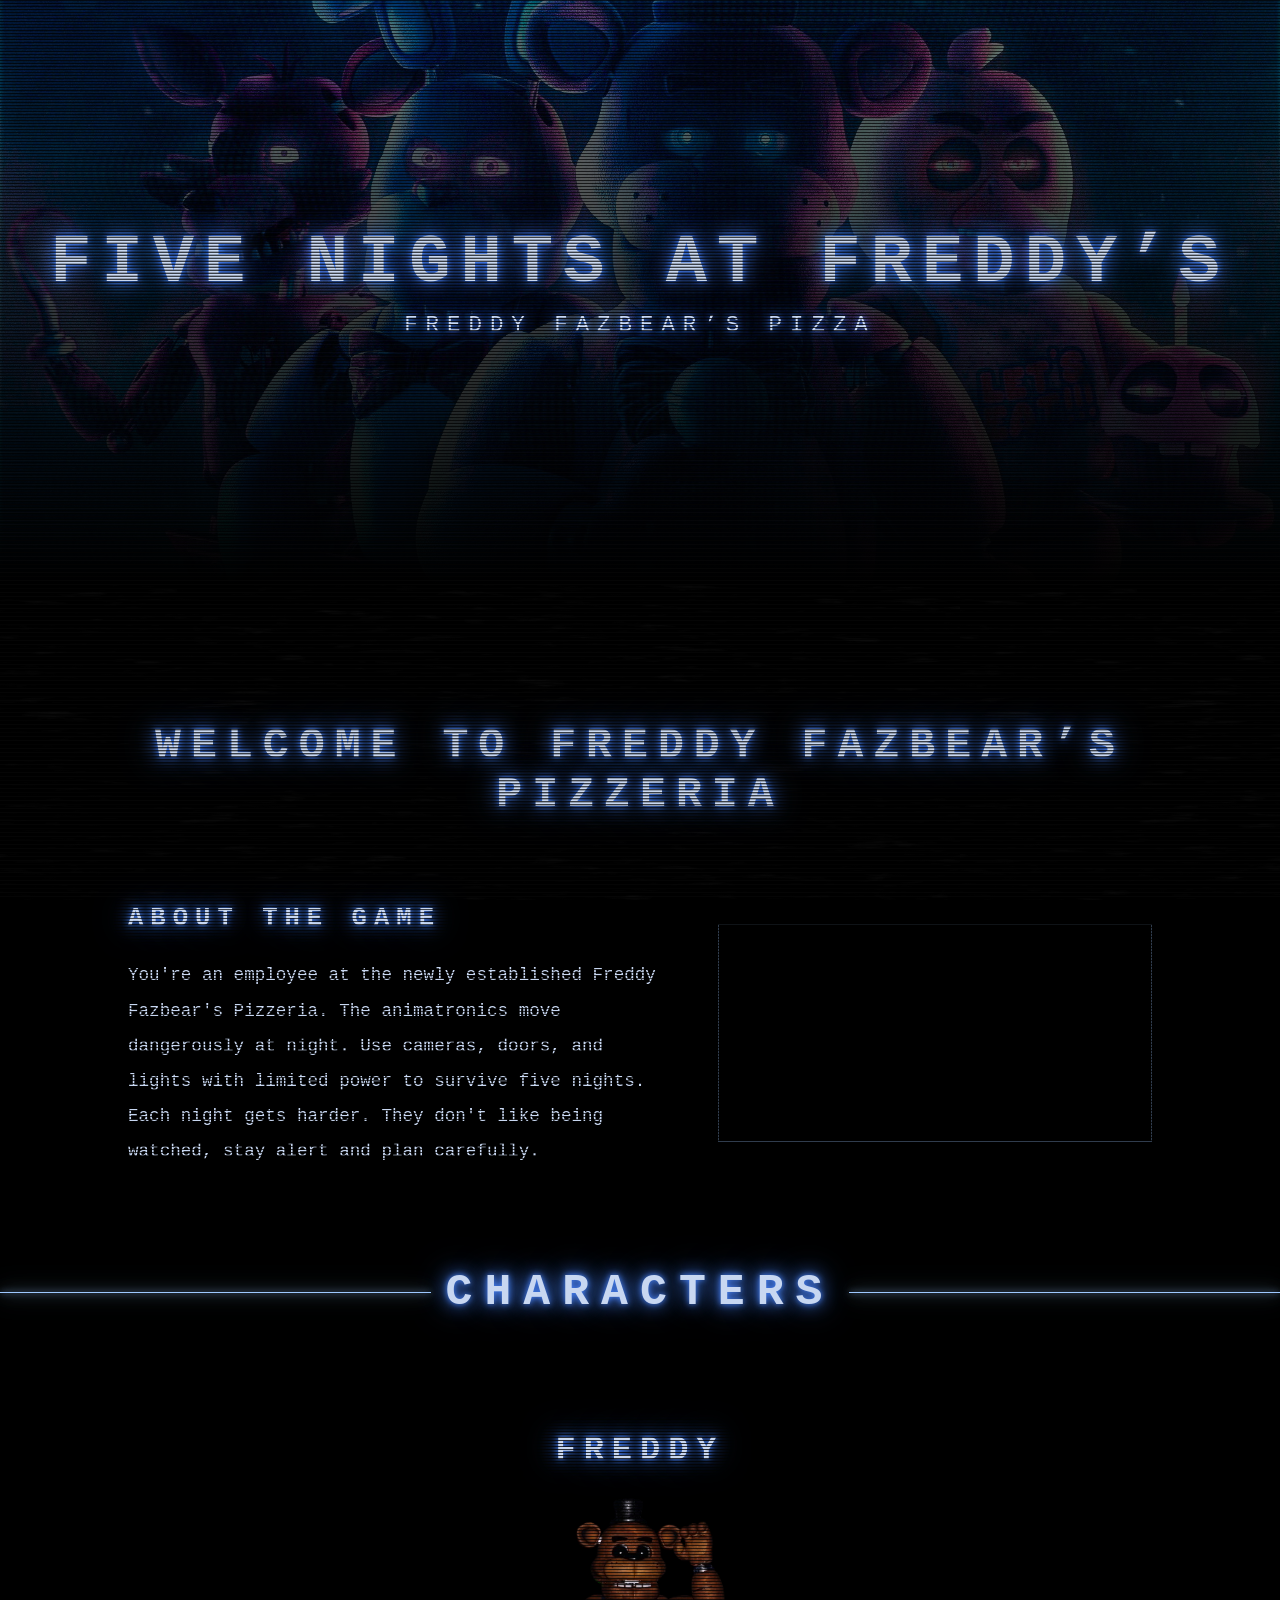
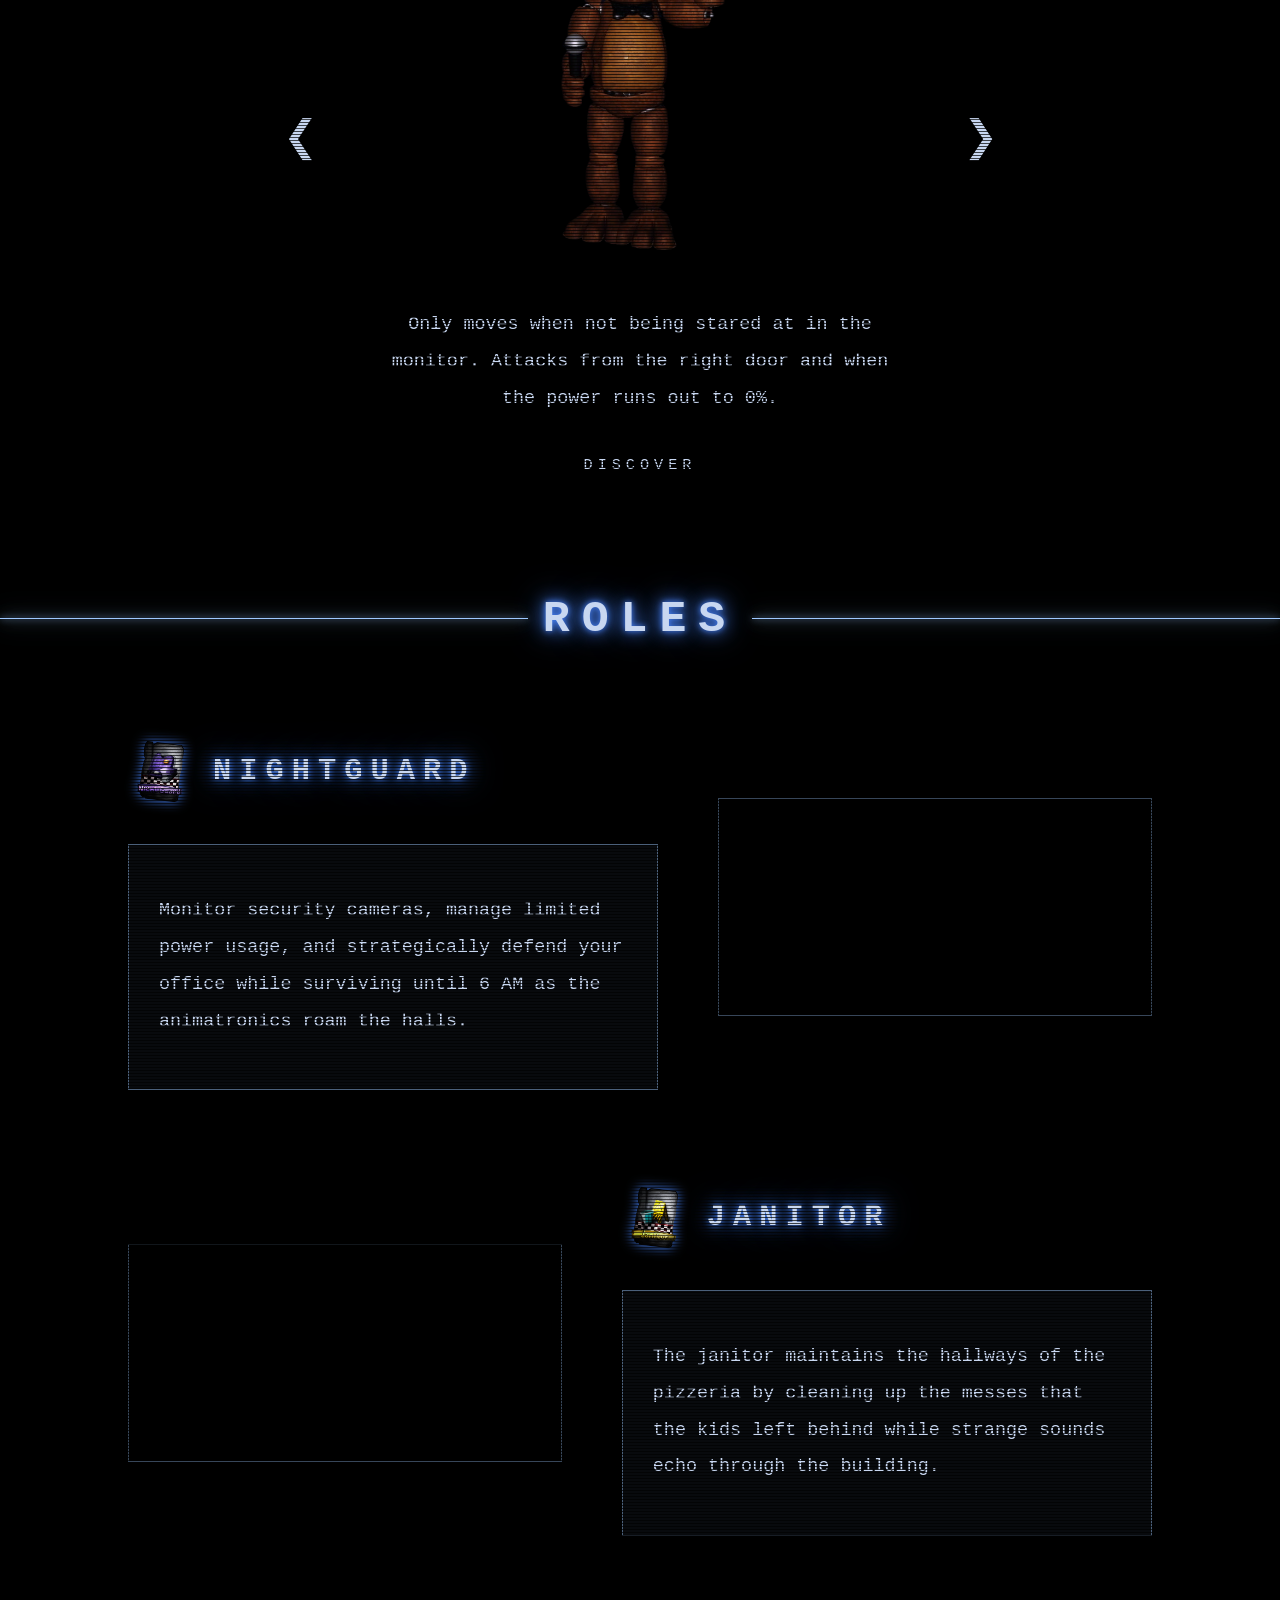
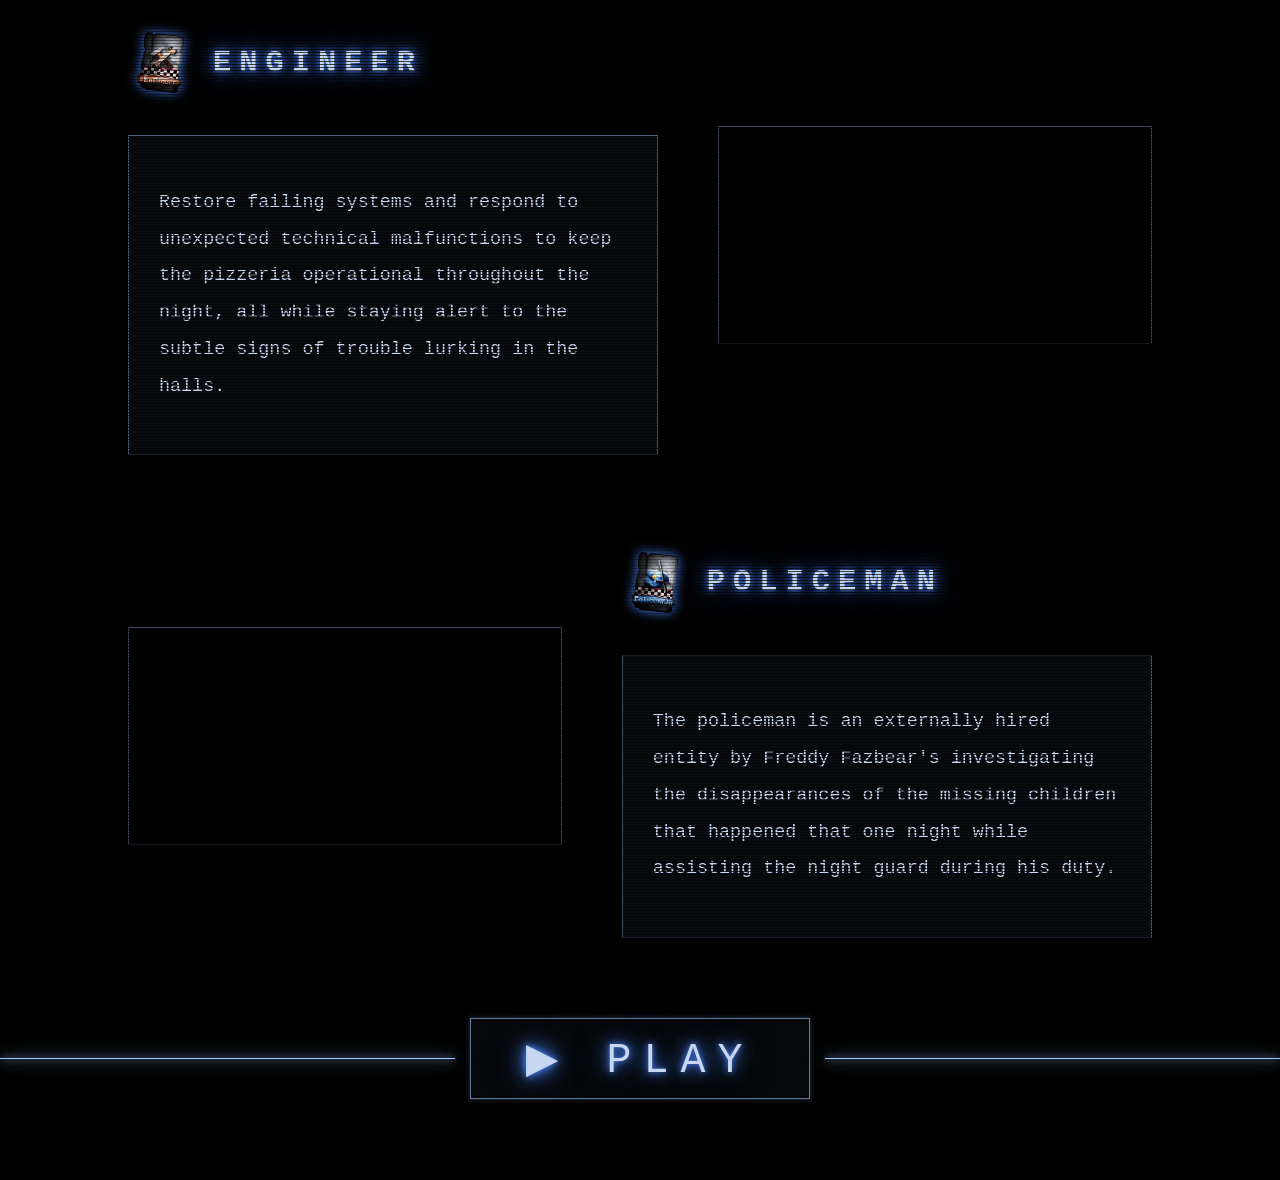
==== commit 852cc4ef: "Update index.html" ====
--- a/index.html
+++ b/index.html
@@ -37,14 +37,13 @@
 
         <div class="video-preview">
             <video autoplay muted loop playsinline>
-                <source src="../videos/fnaf1footage.mp4" type="video/mp4">
-            </video>
-        </div>
-    </div>
-
-</section>
-
-<!-- CHARACTERS SECTION -->
+                <source src="videos/fnaf1footage.mp4" type="video/mp4">
+            </video>
+        </div>
+    </div>
+
+</section>
+
 <section class="characters-section">
 
     <div class="section-title">
@@ -59,7 +58,7 @@
 
         <div class="character-card">
             <h3 id="char-name">FREDDY</h3>
-            <img id="char-image" src="../characters/freddyfazbear.webp" alt="Freddy">
+            <img id="char-image" src="characters/freddyfazbear.webp" alt="Freddy">
 
             <div class="character-info">
                 <p id="char-desc">
@@ -86,27 +85,27 @@
 const characters = [
     {
         name: "FREDDY",
-        image: "../characters/freddyfazbear.webp",
+        image: "characters/freddyfazbear.webp",
         desc: "Only moves when not being stared at in the monitor. Attacks from the right door and when the power runs out to 0%.",
         link: "https://fnaf-coop.fandom.com/wiki/Freddy_Fazbear"
     },
     {
         name: "BONNIE",
-        image: "../characters/bonnie.webp",
+        image: "characters/bonnie.webp",
         desc: "Most active animatronic. Attacks from the left door. Can move to any room on the left side instantly.",
-        link: "#"
+        link: "https://fnaf-coop.fandom.com/wiki/Bonnie"
     },
     {
         name: "CHICA",
-        image: "../characters/chica.webp",
+        image: "characters/chica.webp",
         desc: "Moves in a set loop on the right side. Spends time in the kitchen (audio-only). Attacks from the right door.",
-        link: "#"
+        link: "https://fnaf-coop.fandom.com/wiki/Chica"
     },
     {
         name: "FOXY",
-        image: "../characters/foxy.webp",
+        image: "characters/foxy.webp",
         desc: "Aggression builds based on how often he's monitored. Runs down the West Hall and drains your power if he hits the left door.",
-        link: "#"
+        link: "https://fnaf-coop.fandom.com/wiki/Foxy"
     }
 ];
 
@@ -145,12 +144,9 @@
 
     }, 200);
 }
-
 </script>
 
 
-<!-- ROLES SECTION -->
-
 <section class="roles-section">
 
     <div class="section-title">
@@ -159,11 +155,10 @@
     <span class="line"></span>
 </div>
 
-    <!-- 1. NIGHTGUARD -->
     <div class="role-block">
         <div class="role-text">
             <div class="role-header">
-                <img src="../images/nightguard.webp" class="role-icon">
+                <img src="images/nightguard.webp" class="role-icon">
                 <h3>NIGHTGUARD</h3>
             </div>
 
@@ -177,16 +172,15 @@
 
         <div class="role-video">
             <video autoplay muted loop playsinline>
-                <source src="../videos/fnaf1Nightguard.mp4" type="video/mp4">
-            </video>
-        </div>
-    </div>
-
-    <!-- 2. JANITOR -->
+                <source src="videos/fnaf1Nightguard.mp4" type="video/mp4">
+            </video>
+        </div>
+    </div>
+
     <div class="role-block reverse">
         <div class="role-text">
             <div class="role-header">
-                <img src="../images/janitor.webp" class="role-icon">
+                <img src="images/janitor.webp" class="role-icon">
                 <h3>JANITOR</h3>
             </div>
 
@@ -200,16 +194,15 @@
 
         <div class="role-video">
             <video autoplay muted loop playsinline>
-                <source src="../videos/fnaf1Janitor.mp4" type="video/mp4">
-            </video>
-        </div>
-    </div>
-
-    <!-- 3. ENGINEER -->
+                <source src="videos/fnaf1Janitor.mp4" type="video/mp4">
+            </video>
+        </div>
+    </div>
+
     <div class="role-block">
         <div class="role-text">
             <div class="role-header">
-                <img src="../images/engineer.webp" class="role-icon">
+                <img src="images/engineer.webp" class="role-icon">
                 <h3>ENGINEER</h3>
             </div>
 
@@ -223,16 +216,15 @@
 
         <div class="role-video">
             <video autoplay muted loop playsinline>
-                <source src="../videos/fnaf1Engineer.mp4" type="video/mp4">
-            </video>
-        </div>
-    </div>
-
-    <!-- 4. POLICEMAN -->
+                <source src="videos/fnaf1Engineer.mp4" type="video/mp4">
+            </video>
+        </div>
+    </div>
+
     <div class="role-block reverse">
         <div class="role-text">
             <div class="role-header">
-                <img src="../images/policeman.webp" class="role-icon">
+                <img src="images/policeman.webp" class="role-icon">
                 <h3>POLICEMAN</h3>
             </div>
 
@@ -246,7 +238,7 @@
 
         <div class="role-video">
             <video autoplay muted loop playsinline>
-                <source src="../videos/fnaf1Policeman.mp4" type="video/mp4">
+                <source src="videos/fnaf1Policeman.mp4" type="video/mp4">
             </video>
         </div>
     </div>
--- a/fnaf1.css
+++ b/fnaf1.css
@@ -107,14 +107,14 @@
 }
 
 /* =============================== */
-/* HEADER */
+/* HEADER - PATH FIXED FOR GITHUB */
 /* =============================== */
 
 .fnaf1-header {
     height: 65vh;
     background:
         linear-gradient(to bottom, rgba(0,0,0,0.5), rgba(0,0,0,1)),
-        url("../images/fnaf1header.webp") center/cover no-repeat;
+        url("images/fnaf1header.webp") center/cover no-repeat;
 
     display: flex;
     align-items: center;
@@ -276,7 +276,6 @@
     transition: 0.3s ease;
 }
 
-/* smooth underline line */
 .discover-btn::after {
     content: "";
     position: absolute;
@@ -290,20 +289,18 @@
     transition: width 0.3s ease;
 }
 
-/* hover glow */
 .discover-btn:hover {
     text-shadow:
         0 0 5px #4A86FF,
         0 0 12px #4A86FF;
 }
 
-/* line animates in */
 .discover-btn:hover::after {
     width: 100%;
 }
 
 /* =============================== */
-/* ROLES (MATCH FNAF 3 STRUCTURE BUT FNAF 1 STYLE) */
+/* ROLES */
 /* =============================== */
 
 .roles-section {
@@ -344,8 +341,6 @@
     letter-spacing: 8px;
 }
 
-/* FNAF1 STYLE FRAME AROUND ROLE BLOCK */
-
 .role-desc {
     padding: 30px;
     background: rgba(158,200,255,0.05);
@@ -377,37 +372,30 @@
 
 .play-btn {
     display: inline-block;
-
     font-size: 2.6rem;
     letter-spacing: 12px;
     text-decoration: none;
     color: #C8D7F1;
-
     padding: 14px 55px;
-
     background: rgba(158,200,255,0.03);
     border: 1px solid rgba(158,200,255,0.6);
-
-    /* VERY subtle static glow */
     box-shadow: 0 0 6px rgba(158,200,255,0.25);
-
     transition: 
         letter-spacing 0.25s ease,
         background 0.25s ease,
-        box-shadow 0.25s ease;
-}
-
-/* hover = FNAF menu feel */
+        box-shadow 0.25s ease,
+        color 0.3s ease;
+}
+
 .play-btn:hover {
     letter-spacing: 18px;
     background: rgba(158,200,255,0.08);
-
-    /* slightly stronger but NOT explosive */
     box-shadow: 0 0 10px rgba(158,200,255,0.4);
-}
-
-/* =============================== */
-/* TV NOISE */
+    color: #9EC8FF;
+}
+
+/* =============================== */
+/* TV NOISE - PATH FIXED FOR GITHUB */
 /* =============================== */
 
 .tv-noise {
@@ -415,7 +403,7 @@
     inset: 0;
     pointer-events: none;
     z-index: -1;
-    background: url('../images/noise.gif') repeat;
+    background: url('images/noise.gif') repeat;
     opacity: 0.08;
 }
 
@@ -429,67 +417,42 @@
     width: 100vw;         
     left: 50%;
     transform: translateX(-50%);
-    
     display: flex;
     align-items: center;
     justify-content: center;
     gap: 15px;
-
     margin: 80px 0;
 }
 
 .section-title h2 {
+    font-family: 'Consolas', monospace;
+    text-transform: uppercase;
     font-size: 2.8rem;
     letter-spacing: 12px;
     margin: 0;
-}
-
-.section-title h2 {
-    font-family: 'Consolas', monospace;
-    text-transform: uppercase;
-    letter-spacing: 12px;
-    color: #C8D7F1;
-
+    color: #C8D7F1;
     text-shadow:
         0 0 6px #4A86FF,
         0 0 18px #4A86FF,
         0 0 35px rgba(74,134,255,0.6);
 }
 
-/* glowing lines */
-
 .section-title .line {
     flex: 1;
     height: 1px;
     background: #9EC8FF;
-
     box-shadow:
         0 0 6px #9EC8FF,
         0 0 15px #9EC8FF,
         0 0 25px rgba(158,200,255,0.8);
-        position: relative;
-    z-index: 5;   /* ADD THIS */
-        
-}
-
-/* PLAY specific */
+    position: relative;
+    z-index: 5;
+}
 
 .play-title {
     margin: 40px auto 70px auto;
 }
 
-.play-btn {
-    font-size: 2.6rem;
-    letter-spacing: 14px;
-    color: #C8D7F1;
-    text-decoration: none;
-    transition: 0.3s ease;
-}
-
-.play-btn:hover {
-    color: #9EC8FF;
-}
-
 /* ANIMATRONIC IMAGE FADE */
 
 #char-image {
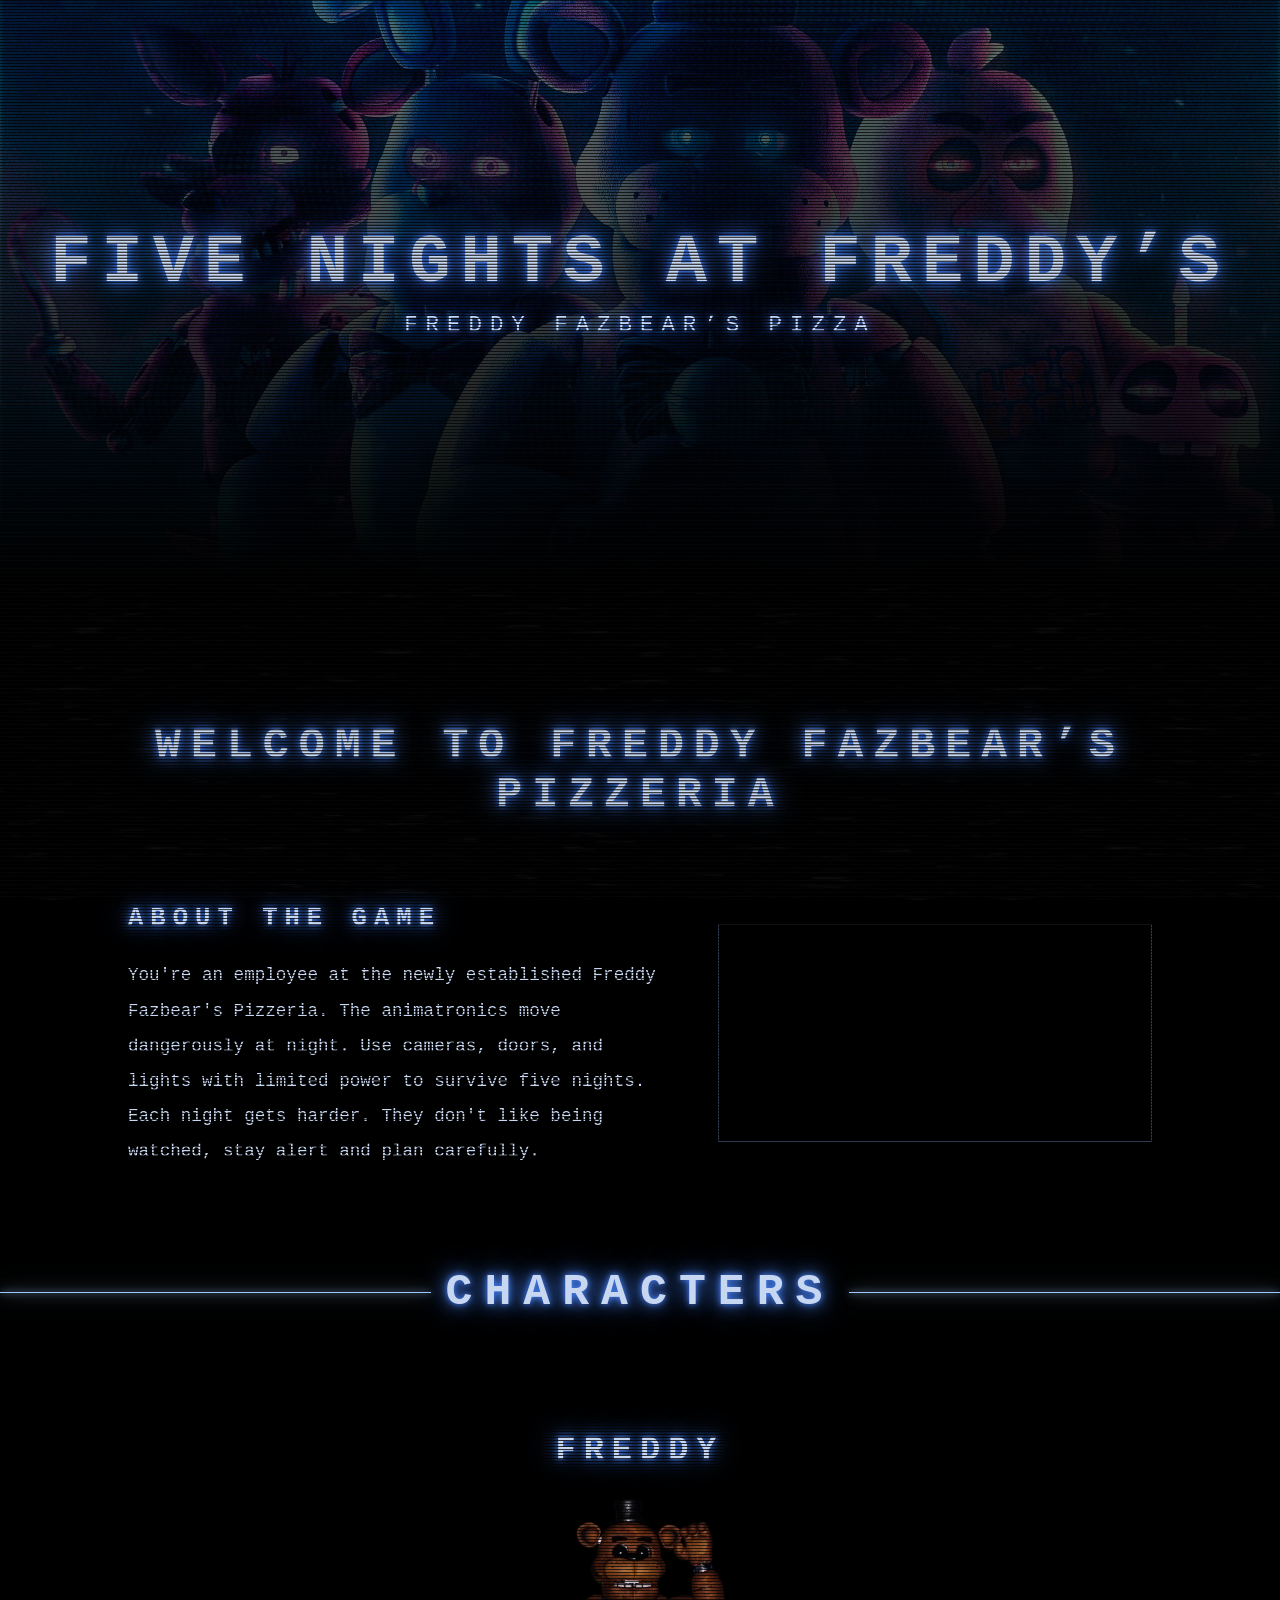
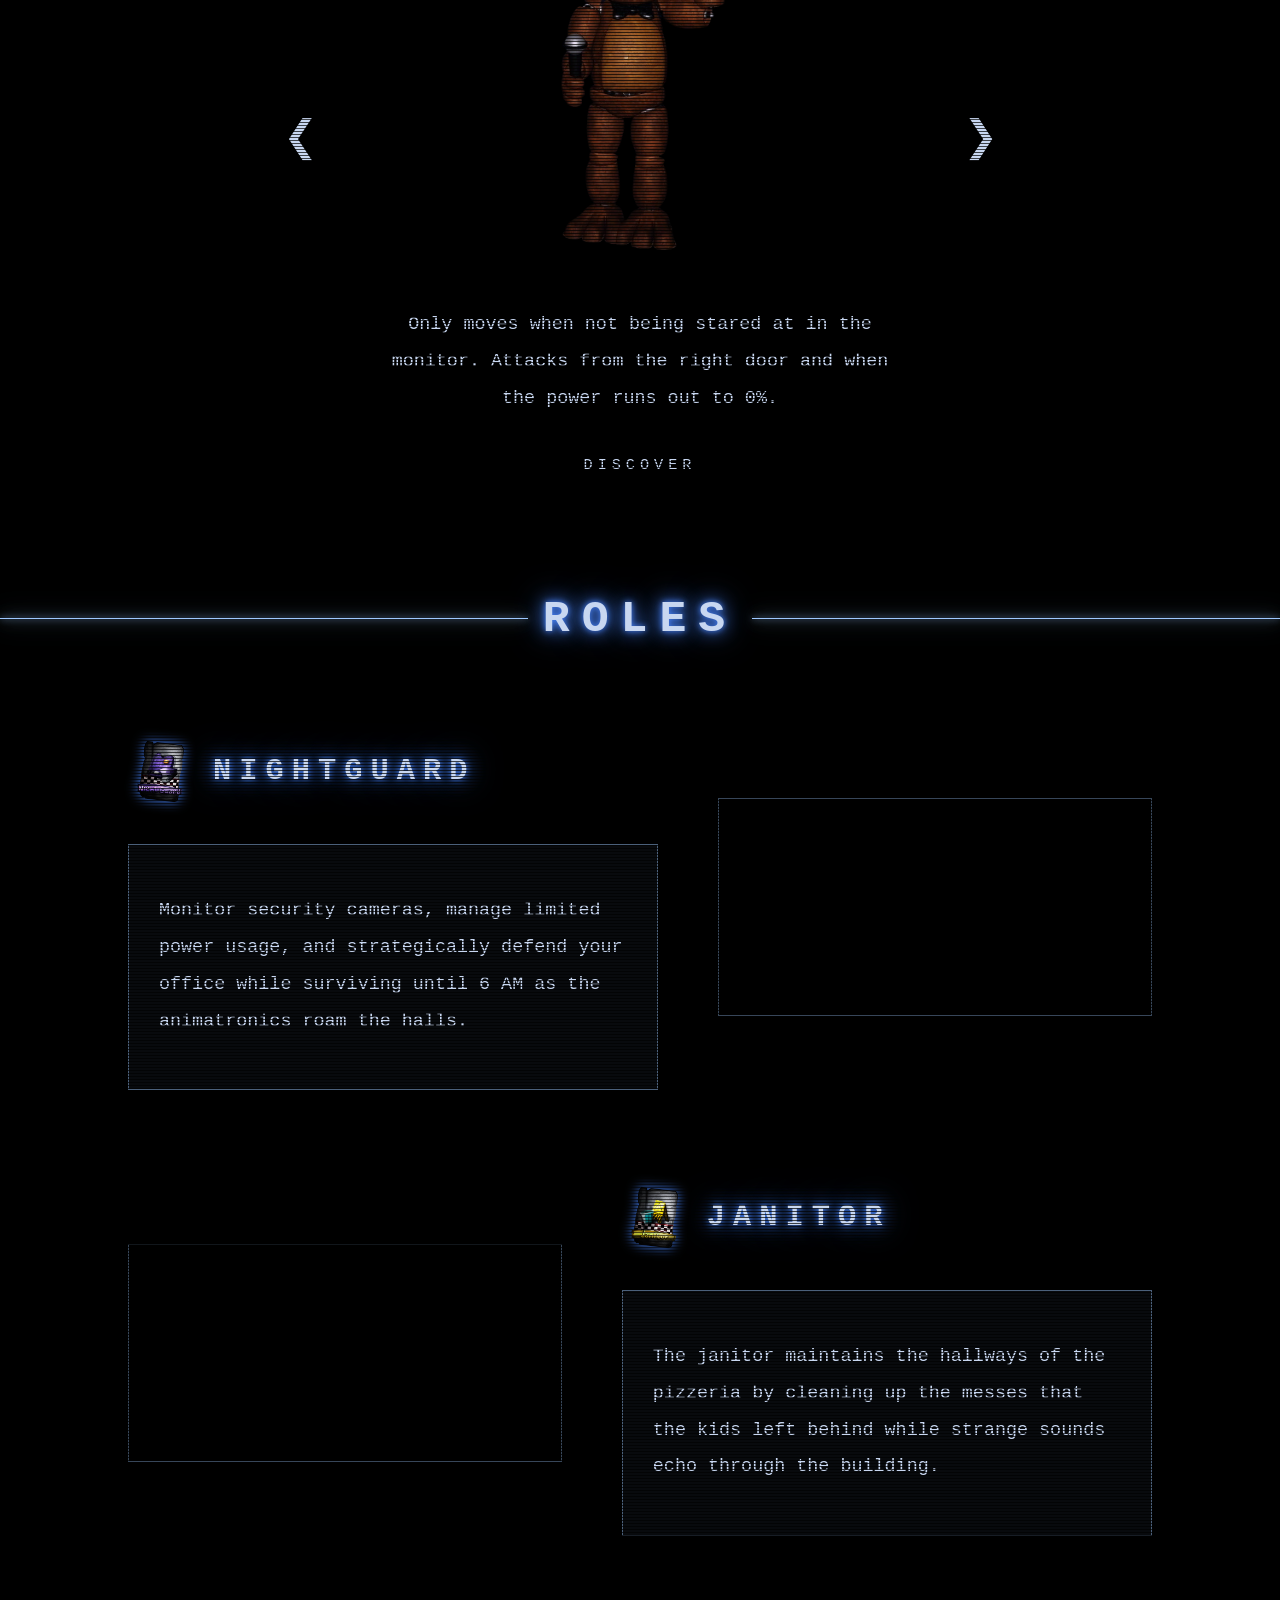
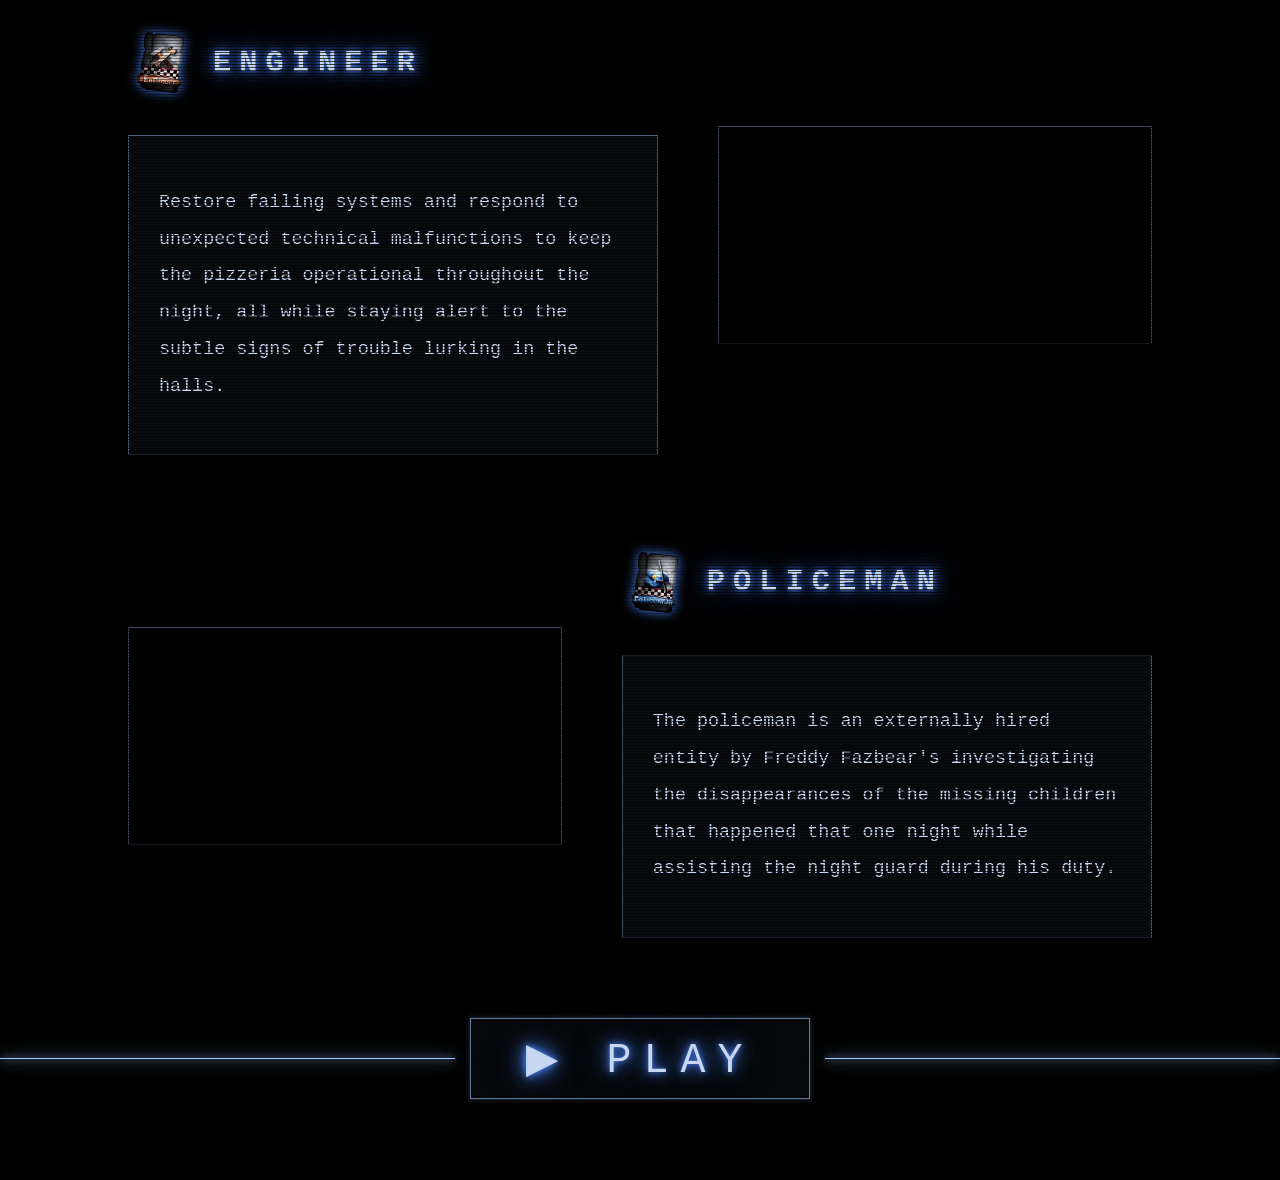
==== commit eab73c50: "Update index.html" ====
--- a/index.html
+++ b/index.html
@@ -126,8 +126,8 @@
     updateCharacter();
 });
 
-function updateCharacter() {
-    imgEl.classList.add("fade-out");
+    function updateCharacter() {
+    imgEl.style.opacity = "0";
 
     setTimeout(() => {
         nameEl.textContent = characters[current].name;
@@ -135,15 +135,10 @@
         descEl.textContent = characters[current].desc;
         linkEl.href = characters[current].link;
 
-        imgEl.classList.remove("fade-out");
-        imgEl.classList.add("fade-in");
-
-        setTimeout(() => {
-            imgEl.classList.remove("fade-in");
-        }, 350);
-
-    }, 200);
+        imgEl.style.opacity = "1";
+    }, 150);
 }
+
 </script>
 
 
@@ -259,3 +254,4 @@
 
 </body>
 </html>
+
--- a/fnaf1.css
+++ b/fnaf1.css
@@ -107,7 +107,7 @@
 }
 
 /* =============================== */
-/* HEADER - PATH FIXED FOR GITHUB */
+/* HEADER - PATH FIXED */
 /* =============================== */
 
 .fnaf1-header {
@@ -383,19 +383,17 @@
     transition: 
         letter-spacing 0.25s ease,
         background 0.25s ease,
-        box-shadow 0.25s ease,
-        color 0.3s ease;
+        box-shadow 0.25s ease;
 }
 
 .play-btn:hover {
     letter-spacing: 18px;
     background: rgba(158,200,255,0.08);
     box-shadow: 0 0 10px rgba(158,200,255,0.4);
-    color: #9EC8FF;
-}
-
-/* =============================== */
-/* TV NOISE - PATH FIXED FOR GITHUB */
+}
+
+/* =============================== */
+/* TV NOISE - PATH FIXED */
 /* =============================== */
 
 .tv-noise {
@@ -456,13 +454,6 @@
 /* ANIMATRONIC IMAGE FADE */
 
 #char-image {
-    transition: opacity 0.35s ease;
-}
-
-#char-image.fade-out {
-    opacity: 0;
-}
-
-#char-image.fade-in {
+    transition: opacity 0.25s ease;
     opacity: 1;
 }
